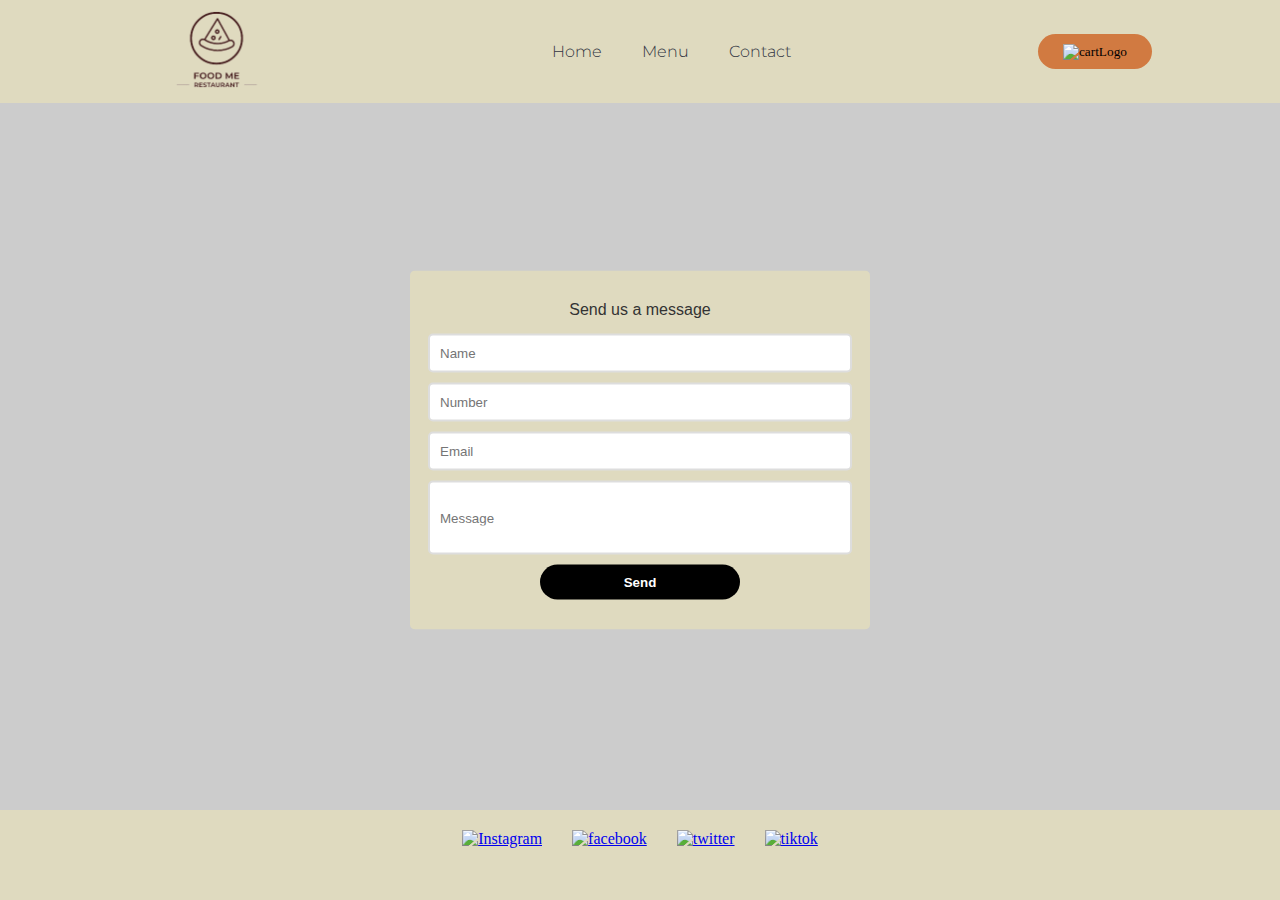
==== contactPage.html @ d042fdd3 "Inital Commit" ====
<!DOCTYPE html>
<html lang="en">

<head>
  <meta charset="UTF-8">
  <meta http-equiv="X-UA-Compatible" content="IE=edge">
  <meta name="viewport" content="width=device-width, initial-scale=1.0">
  <link href="style.css" rel="stylesheet" type="text/css" />
  <title>Document</title>
</head>

<body class="contact">
  <header>
    <a class="Logo" href="index.html"> <img class="Logo_Image" alt="foodme_logo"src="FoodMeTransParent.png" /> </a>
    <nav>
      <ul class="Nav_Links">
        <li> <a href="index.html"> Home </a> </li>
        <li> <a href="Menu.html"> Menu </a> </li>
        <li> <a href="ContactPage.html"> Contact </a> </li>
      </ul>
    </nav>
    <a class="Contact_Button" href="ContactPage.html"> <button><img class="cart-logo"
          src="https://webstockreview.net/images/shopping-cart-icon-png-14.png" alt="cartLogo"></button> </a>
  </header>


  <form class="contact-form" >
    <div class="contact-form__content">
      <div class="contact-form__header">Send us a message</div>
      <input class="contact-form__input" type=text name="name" placeholder="Name">
      <input class="contact-form__input" type=text name="number" placeholder="Number">
      <input class="contact-form__input" type=text name="email" placeholder="Email">
      <input class="contact-form__message" type=text name="Message" placeholder="Message">
      <button class="contact-form__button" type="submit">Send</button>
    </div>
  </form>



  <footer class="contact">
    <nav class="footer-nav">
      <ul class="Footer_Links">
        <li> <a href="https://www.instagram.com/"> <img class="instagram-logo"
              src="https://s3.amazonaws.com/freebiesupply/large/2x/instagram-logo-black-transparent.png"
              alt="Instagram" /> </a> </li>
        <li> <a href="https://www.facebook.com/"> <img class="facebook-logo"
              src="https://cdn.onlinewebfonts.com/svg/img_432365.png" alt="facebook" /> </a> </li>
        <li> <a href="https://twitter.com/"> <img class="twitter-logo"
              src="https://clipart.info/images/ccovers/1534043160twitter-logo-png-black.png" alt="twitter" /> </a> </li>
        <li> <a href="https://www.tiktok.com/"> <img class="tiktok-logo"
              src="https://i0.wp.com/letyousay.com/wp-content/uploads/2020/06/800px-Cib-tiktok_CoreUI_Icons_v1.0.0.svg_.png?fit=800%2C800&ssl=1"
              alt="tiktok" /> </a> </li>
      </ul>
    </nav>

  </footer>

</body>

</html>
---- style.css ----
@import url('https://fonts.googleapis.com/css2?family=Montserrat:wght@300&display=swap');
@import url('https://fonts.googleapis.com/css2?family=Montserrat:ital,wght@0,300;0,600;1,600&display=swap');
*{
    margin: 0;
    padding: 0;
    font-family: "Mostserrat";
}
html{
    height: 100%;
}
header {
    display: flex;
    justify-content: space-between;
    align-items: center;
    padding: 0px 10%;
    background-color: #DFDABF;
}
.Logo{
    cursor: pointer;
}
.Logo_Image{
    width: 177px; 
    height: 95px,
}
.Nav_Links a, Contact_Button{
    text-decoration: none;
    font-family: "Montserrat";
    font-weight: 300;
    color: #323542
}
.Nav_Links{
    list-style: none;
    display: flex;
} 
.Nav_Links li {
  padding: 0px 20px;
}

.Nav_Links li a {
  transition: all 0.3s ease 0s;
}
.Nav_Links li a:hover{
  color: #D17A41;
  text-decoration: underline;
}
button {
  padding: 9px 25px;
  background-color: rgba(209, 122, 65, 1);
  border: none;
  border-radius: 50px;
  cursor: pointer;
  transition: all 0.3s ease 0s;
  font-family: "Montserrat";
}
button:hover{
    background-color: rgba(209, 122, 65, 0.8);
}
.hero_image{
  background-image: url("https://img.grouponcdn.com/deal/cUk16Qmztg6cFPQEsFyi/S6-5616x3370/v1/c870x524.jpg");
  margin: auto;
  height: 900px;
  background-color: #cccccc;
  background-position: center;
  background-repeat: no-repeat;
  background-size: cover;
  position: relative;
  display: flex;
  justify-content: center;
  align-items: center;
  flex-direction: column;
}
footer {
  bottom: 0;
  width: 100%;
  height: 90px;
  background-color: #DFDABF;
}
.footer-nav{
  height: 100%;
  width: 100%;
  display: flex;
  align-items: center;
  justify-content: center;
}
.Footer_Links {
  display: flex;
  flex-direction: row;
  align-items: center;
}
.Footer_Links li {
  list-style-type: none;
  height: 50px;
  width: auto;
  padding-right: 15px;
  padding-left: 15px;
}
.instagram-logo{
  width: 100%;
  height: 100%;
}
.facebook-logo{
  width: 100%;
  height: 100%;
}
.twitter-logo{
  width: 100%;
  height: 100%;
}
.tiktok-logo{
  width: 100%;
  height: 100%;
}
.gird-container{
  display: gird;
}
.cart-logo{
  width: 50px;
  height: 41.02px;
}
.image-text{
  background-color: rgba(209, 122, 65, 0.5);
  padding: 80;
  border-radius: 30px;
}
.para-one, .para-two{
  text-decoration: none;
  font-family: "Montserrat";
  font-weight: 900;
  color: white;
  font-size: 50px;
}
.para-two{
  text-align: center;
}
.order-bttn{
  padding: 10px;
}

footer.contact{
   position:absolute;
   bottom:0;
   width:100%;
   height:90px; 
  background-color: #DFDABF;
}
.contact-form,
.contact-form * {
    box-shadow: border-box; 
    font-family: sans-serif;
}

.contact-form {
    max-width: 550px;
    margin: 0 auto;
    position: absolute;
    top: 50%;
    left: 50%;
    transform: translate(-50%, -50%);
    border-radius: 5px;
    overflow: hidden;
    box-shadow: 0 0 15 px rgba(0, 0, 0, 0.15);
}

.contact-form__content{
    padding:30px;
    background:  #DFDABF;
    display: flex;
  flex-direction: column;
  align-items: center;
  
}

.contact-form__header{
    margin-bottom: 15px;
    text-align: center;
    color: #333333;
    width: 400px;
}
.contact-form__input{
    width: 100%;
    margin-bottom: 10px;
    padding: 10px;
    border-radius: 5px;
    border: 2px solid #dddddd;
    outline: none;
    transition: border-color 0.5s;
}
.contact-form__message{
    width: 100%;
    height: 50px;
    margin-bottom: 10px;
    padding: 10px;
    border-radius: 5px;
    border: 2px solid #dddddd;
    outline: none;
    transition: border-color 0.5s;
}
.contact-form__button{
    padding: 10px;
    color: #FFFFFF;
    font-weight: bold;
    background: #000000;
    width: 50%;
    outline: none;
    border: 5px;
    cursor: pointer;
}
body.contact {
background-image: url("https://free4kwallpapers.com/uploads/originals/2019/02/01/pizza--wallpaper.jpg");
  margin: auto;
  height: 900px;
  background-color: #cccccc;
  background-position: center;
  background-repeat: no-repeat;
  background-size: cover;
  position: relative;
}
.column{
  height: 500px;
  width: 500px;
  background-color: #d58754 ;
  padding: 20px;
  border-radius: 30px;
  margin: 10px;
}
.card-image{
  height: 300px;
  width: autopx;
}
.card{
  height: 100%;
  width: 100%;
  display: flex;
  justify-content: center;
  flex-direction: column;
  align-items: center;
}
body.menu{
  background-color: #e8e5d2;
}
.card-info{
  display: flex;
  justify-content: center;
  flex-direction: column;
  align-items: center;
}
.card-info p{
  text-align: center;
  margin: 10px;
  font-family: "Montserrat";
}
p.name{
margin: 10px;
font-family: "Montserrat";
  font-weight: 600;
  font-size: 20px;
}
.gird-container{
  display: flex;
  justify-content: space-evenly;
  flex-wrap: wrap;
}
.cart-button{
  background-color: #eac3a9;
  margin: 10px;
}
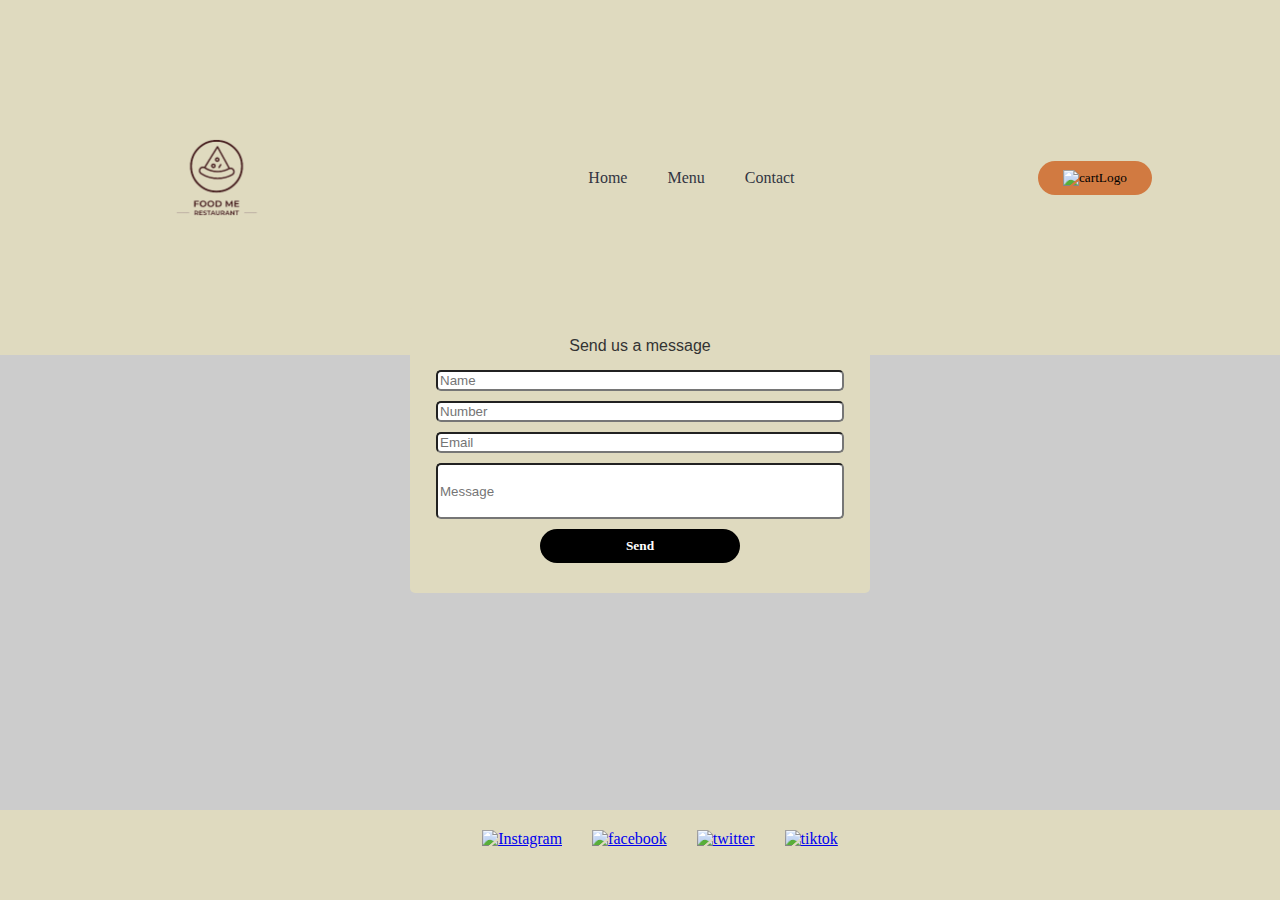
==== commit 2c9e38f5: "AddedScreenshots" ====
--- a/contactPage.html
+++ b/contactPage.html
@@ -11,7 +11,7 @@
 
 <body class="contact">
   <header>
-    <a class="Logo" href="index.html"> <img class="Logo_Image" alt="foodme_logo"src="FoodMeTransParent.png" /> </a>
+    <img class="Logo_Image" alt="foodme_logo" src="FoodMeTransParent.png" />
     <nav>
       <ul class="Nav_Links">
         <li> <a href="index.html"> Home </a> </li>
@@ -19,9 +19,8 @@
         <li> <a href="ContactPage.html"> Contact </a> </li>
       </ul>
     </nav>
-    <a class="Contact_Button" href="ContactPage.html"> <button><img class="cart-logo"
-          src="https://webstockreview.net/images/shopping-cart-icon-png-14.png" alt="cartLogo"></button> </a>
-  </header>
+    <button><img class="cart-logo"
+          src="https://webstockreview.net/images/shopping-cart-icon-png-14.png" alt="cartLogo"></button>  </header>
 
 
   <form class="contact-form" >
--- a/style.css
+++ b/style.css
@@ -1,6 +1,4 @@
-@import url('https://fonts.googleapis.com/css2?family=Montserrat:wght@300&display=swap');
-@import url('https://fonts.googleapis.com/css2?family=Montserrat:ital,wght@0,300;0,600;1,600&display=swap');
-*{
+body{
     margin: 0;
     padding: 0;
     font-family: "Mostserrat";
@@ -12,7 +10,7 @@
     display: flex;
     justify-content: space-between;
     align-items: center;
-    padding: 0px 10%;
+    padding: 10%;
     background-color: #DFDABF;
 }
 .Logo{
@@ -20,7 +18,7 @@
 }
 .Logo_Image{
     width: 177px; 
-    height: 95px,
+    height: 99.43px;
 }
 .Nav_Links a, Contact_Button{
     text-decoration: none;
@@ -33,7 +31,7 @@
     display: flex;
 } 
 .Nav_Links li {
-  padding: 0px 20px;
+  padding: 20px;
 }
 
 .Nav_Links li a {
@@ -45,6 +43,7 @@
 }
 button {
   padding: 9px 25px;
+  background-color: #cccccc;
   background-color: rgba(209, 122, 65, 1);
   border: none;
   border-radius: 50px;
@@ -53,6 +52,7 @@
   font-family: "Montserrat";
 }
 button:hover{
+    background-color: #cccccc;
     background-color: rgba(209, 122, 65, 0.8);
 }
 .hero_image{
@@ -111,13 +111,14 @@
   height: 100%;
 }
 .gird-container{
-  display: gird;
+  display: grid;
 }
 .cart-logo{
   width: 50px;
   height: 41.02px;
 }
 .image-text{
+  background-color: #cccccc;
   background-color: rgba(209, 122, 65, 0.5);
   padding: 80;
   border-radius: 30px;
@@ -144,8 +145,7 @@
   background-color: #DFDABF;
 }
 .contact-form,
-.contact-form * {
-    box-shadow: border-box; 
+.contact-form  {
     font-family: sans-serif;
 }
 
@@ -158,7 +158,6 @@
     transform: translate(-50%, -50%);
     border-radius: 5px;
     overflow: hidden;
-    box-shadow: 0 0 15 px rgba(0, 0, 0, 0.15);
 }
 
 .contact-form__content{
@@ -179,9 +178,7 @@
 .contact-form__input{
     width: 100%;
     margin-bottom: 10px;
-    padding: 10px;
     border-radius: 5px;
-    border: 2px solid #dddddd;
     outline: none;
     transition: border-color 0.5s;
 }
@@ -189,20 +186,15 @@
     width: 100%;
     height: 50px;
     margin-bottom: 10px;
-    padding: 10px;
     border-radius: 5px;
-    border: 2px solid #dddddd;
     outline: none;
-    transition: border-color 0.5s;
 }
 .contact-form__button{
-    padding: 10px;
     color: #FFFFFF;
     font-weight: bold;
     background: #000000;
     width: 50%;
     outline: none;
-    border: 5px;
     cursor: pointer;
 }
 body.contact {
@@ -219,13 +211,13 @@
   height: 500px;
   width: 500px;
   background-color: #d58754 ;
-  padding: 20px;
+
   border-radius: 30px;
   margin: 10px;
 }
 .card-image{
+  width: 300px;
   height: 300px;
-  width: autopx;
 }
 .card{
   height: 100%;
@@ -235,7 +227,7 @@
   flex-direction: column;
   align-items: center;
 }
-body.menu{
+.menu{
   background-color: #e8e5d2;
 }
 .card-info{
@@ -249,7 +241,7 @@
   margin: 10px;
   font-family: "Montserrat";
 }
-p.name{
+.name{
 margin: 10px;
 font-family: "Montserrat";
   font-weight: 600;
@@ -257,7 +249,7 @@
 }
 .gird-container{
   display: flex;
-  justify-content: space-evenly;
+  justify-content: space-around;
   flex-wrap: wrap;
 }
 .cart-button{
